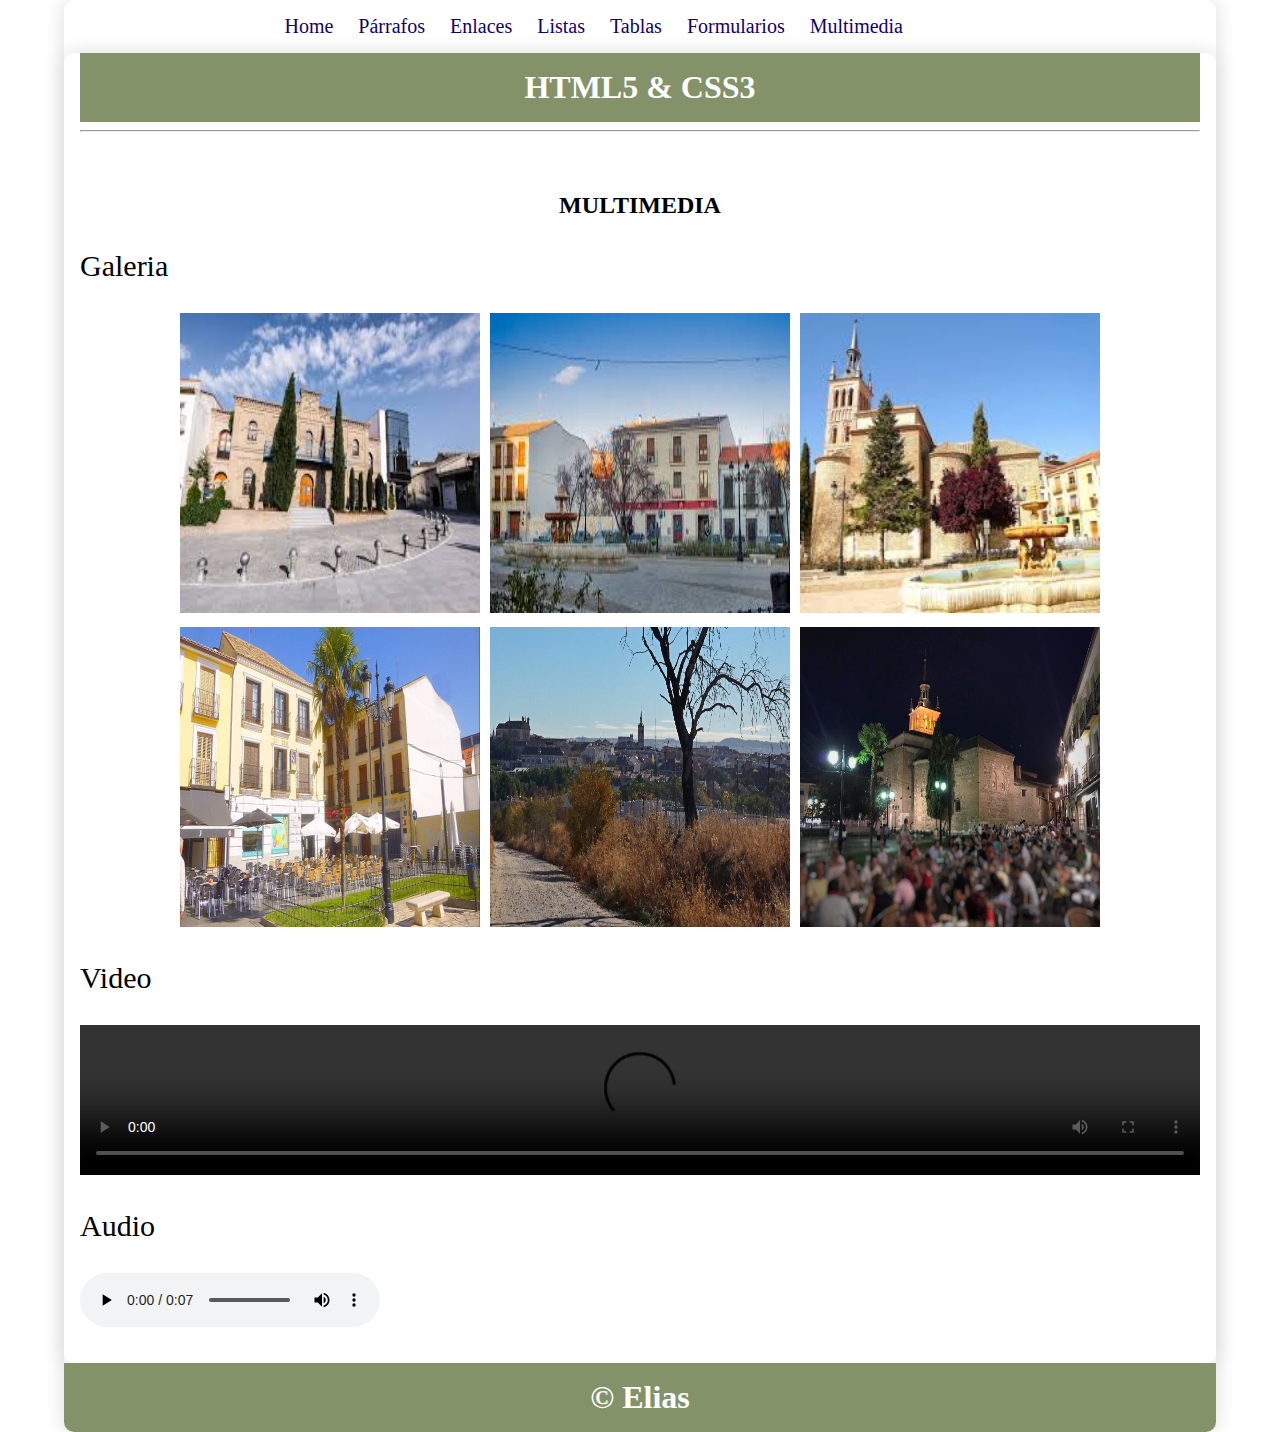
==== multimedia.html @ b9923ed1 "PrimerCommit" ====
<!DOCTYPE html>
<html lang="en">

<head>
    <meta charset="UTF-8">
    <meta name="viewport" content="width=device-width, initial-scale=1.0">
    <title>Curso HTML5-CSS3</title>
    <link rel="stylesheet" href="css/style.css">
</head>

<body>
    <div class="container shadow">
        <header>
            <div class="row align-items-center">

                <div class="col-9">
                    <span id="btnmenu" onclick="opendrawer()">&#9776;</span>
                    <nav id="menu">
                        <ul class="text-right">
                            <li>
                                <a href="index.html">
                                    Home
                                </a>
                            </li>
                            <li>
                                <a href="parrafos.html">
                                    Párrafos
                                </a>
                            </li>
                            <li>
                                <a href="enlaces.html">
                                    Enlaces
                                </a>
                            </li>
                            <li>
                                <a href="listas.html">
                                    Listas
                                </a>
                            </li>
                            <li>
                                <a href="tablas.html">
                                    Tablas
                                </a>
                            </li>
                            <li>
                                <a href="formularios.html">
                                    Formularios
                                </a>
                            </li>
                            <li>
                                <a href="multimedia.html">
                                    Multimedia
                                </a>
                            </li>
                        </ul>
                    </nav>
                </div>
            </div>


        </header>
        <main class="shadow">
            <div class="px-3">
                <h1 class="text-center bg-azul-o text-white py-3">HTML5 & CSS3</h1>
            </div>
            <div class="px-3">
                <hr>
            </div>
            <div class="p-3">
                <div id="multimedia" class="py-3">
                    <h2 class="text-center">MULTIMEDIA</h2>

                    <p style="font-size: 30px;"> Galeria</p>
                    <div class="contenedor">

                        <div><img src="img/illescas.1.jpg" alt="Imagen 1" class="imagen"></div>
                        <div><img src="img/illescas.2.jpg" alt="Imagen 2" class="imagen"></div>
                        <div><img src="img/illescas3.jpg" alt="Imagen 3" class="imagen"></div>
                        <div><img src="img/illescas4.jpg" alt="Imagen 4" class="imagen"></div>
                        <div><img src="img/illescas5.jpg" alt="Imagen 5" class="imagen"></div>
                        <div><img src="img/illescas6.jpg" alt="Imagen 6" class="imagen"></div>

                    </div>

                    <p style="font-size: 30px;">Video</p>

                    <video controls width="100%">
                        
                        <source src="img/VIDEO TURISMO ILLESCAS.mp4" type="video/mp4">

                    </video>

                    <p style="font-size: 30px;">Audio</p>

                    <audio controls>

                        <source src="img/Grabación (4).m4a" type="audio/mpeg">

                    </audio>


                </div>
            </div>

        </main>
        <footer>
            <h1 class="bg-azul-o text-center text-white py-3">&copy; Elias</h1>
        </footer>
    </div>
    <script>
        function opendrawer() {
            document.getElementById('menu').style.display = 'block';
            document.getElementById('menu').style.witdh = '100%';
        }
    </script>
</body>

</html>
---- css/style.css ----
body {
    margin: 0;
}

* {
    box-sizing: border-box;
    color: rgb(0, 0, 0);
}

/* For desktop: */
.container {
    width: 90%;
    margin: 0 auto;
}
/* For mobile: */
@media screen and (max-width: 1000px) {
    .container {
        width: 100%;
    }
}
/* For desktop: */
.row {
    display: flex;
    justify-content: space-between;
    align-items: center;
}
/* For mobile: */
@media screen and (max-width: 1000px) {
    .row {
        flex-wrap: wrap;
    }
}

.justify-content-between {
    justify-content: space-between;
}

.align-items-center {
    align-items: center;
}

/* For desktop: */
.col-1 {
    width: 8.33%;
}

.col-2 {
    width: 16.66%;
}

.col-3 {
    width: 25%;
}

.col-4 {
    width: 33.33%;
}

.col-5 {
    width: 41.66%;
}

.col-6 {
    width: 50%;
}

.col-7 {
    width: 58.33%;
}

.col-8 {
    width: 66.66%;
}

.col-9 {
    width: 75%;
}

.col-10 {
    width: 83.33%;
}

.col-11 {
    width: 91.66%;
}

.col-12 {
    width: 100%;
}

/* For mobile: */
@media only screen and (max-width: 1000px) {
    [class*="col-"] {
        width: 100%;
    }
}

/* For desktop: */
[class*="col-"] {
    padding: 15px;
}

.shadow {
    box-shadow: 0 0 20px gainsboro;
    border-radius: 10px;
}
nav ul{
    padding: 0;
    margin: 0;
    list-style-type: none;
}

nav li {
    display: inline;
    padding: 10px;
    font-size: 20px;
}
/* For mobile: */
@media screen and (max-width: 1000px) {
    nav li {
        display: flex;
        justify-content: center;
        font-size: 30px;
    }
    nav ul {
        background-color: rgb(243, 251, 254);
    }
}

nav li a {
    color: rgb(18, 0, 110);
}

nav li:hover {
    background-color:  rgb(225, 245, 253);
}

.text-right{
    text-align: right;
}

a {
    text-decoration: none;
}
.text-center {
    text-align: center;
}
.py-3 {
    padding: 16px 0;
}
.px-3 {
    padding: 0 16px;
}
.p-3 {
    padding: 16px;
}

.bg-azul-o {
    background-color: rgb(132, 146, 106);
}
.bg-azul-c {
    background-color: rgb(205, 207, 204);
}
.bg-orange {
    background-color: orange;
}
.text-white {
    color: white;
}
.text-red {
    color: red;
    font-size: 30px;
    background-color: cyan;
}
footer h1 {
    border-bottom-left-radius: 10px;
}
footer h1 {
    border-bottom-right-radius: 10px;
}

h1 {
    margin: 0;
}

#btnmenu {
    font-size: 40px;
    display: none;
}
/* For mobile: */
@media screen and (max-width: 1000px) {
    #btnmenu {
        display: inline;
    }
    #menu{
        display: none;
    }
}
@media screen and (max-width: 1600px) and (min-width: 1000px)  {
    #menu{
        display: block;
    }
}

.etiqueta{

    color:black;
    font-weight: bold;
    font-size: 28px;

    
}

#enlaces a{
  
    color:rgb(239,184,42);
    text-decoration:underline;
    font-size:22px;
}

#listas .customdes li {
    list-style-type: square;
}

#listas .customdes li li {
    list-style-type: disc;
}

#listas .customdes li li li {
    list-style-type: circle;
}

#listas .customord li {
    list-style-type: upper-alpha;
}

#listas .customord li li {
    list-style-type: upper-roman;
}

#listas .customord li li li {
    list-style-type: numeric;
}

#listas .icono li {
    list-style-image: url('/img/icons8-archivo-16.png');
}

#listas .icono li li {
    list-style-image: none;
}

#listas .icono li li li {
    list-style-image: none;
}

.listadefcustom {
    font-size: 20px;
}
.striped tr:nth-child(odd) {
    background-color:rgb(226,241,251);
    }
    .striped tr:nth-child(even) {
    background-color:rgb(76,194,252);
    }
    .tablafc th {
        background-color: rgb(54, 38, 135);
        color: white;
    }
    .lm {
        background-color: #64b4ef;

        
    }

    .horario {

        width: 50%;
        margin: auto;
        text-align: center;
    }
    .lmsg{
        color: black;
        background-color: #64b4ef;
    }
    
    .ende{
        color: black;
        background-color: #98db98;
    }
    
    .prog{
        color: black;
        background-color: #d2d36c;
    }
    
    .pimd{
        color: black;
        background-color: #bc7877;
    }
    
    .dasp{
        color: black;
        background-color: #ffa264;
    }
    
    .bdd{
        color: black;
        background-color: #65aa97;
    }
    
    .ipcg{
        color: black;
        background-color: #01df00;
    }
    
    .sasp{
        color: black;
        background-color: #d0d2ff;
    }
    
    .sisi{
        color: black;
        background-color: #0080ff;
    }
    
    .ipe{
        color: black;
        background-color: #eff0c8;
    }
    .w80 {
        width: 80%;
        margin: 0 auto;
    }
    .tfc th {
        background-color: rgb(2, 1, 66);
        color: azure;
    }
.formlogin {
    float: left;
    width: 50%;
}
.formregister {
    float: right;
    width: 50%;
}
.cb {
    clear: both;
}
.formhtml5 {
    width: 50%;
    margin: 0 auto;
    background-color: rgb(232, 244, 247);
}
.formhtml5 legend {
    background-color: rgb(35, 35, 58);
    color: white;
    font-size: 22px;
}
.formhtml5 label {
    background-color: rgb(44,46,42);
    color: rgb(239,184,42);
    font-size: 16px;
}
.btn {
    border: 0;
    padding: 10px 30px;
    border-radius: 8px;
    font-size: 20px;
}
.btn-red {
    background-color: rgb(149,205,240);
    color: white;
}
.btn-green {
    background-color: rgb(149,205,240);
    color:white;
}

.imagen {
    width: 300px;
    height: 300px;
}

.contenedor {
    display: flex; 
    justify-content: space-around; 
    flex-wrap: wrap;
    justify-content: center; 
    gap: 10px;
}
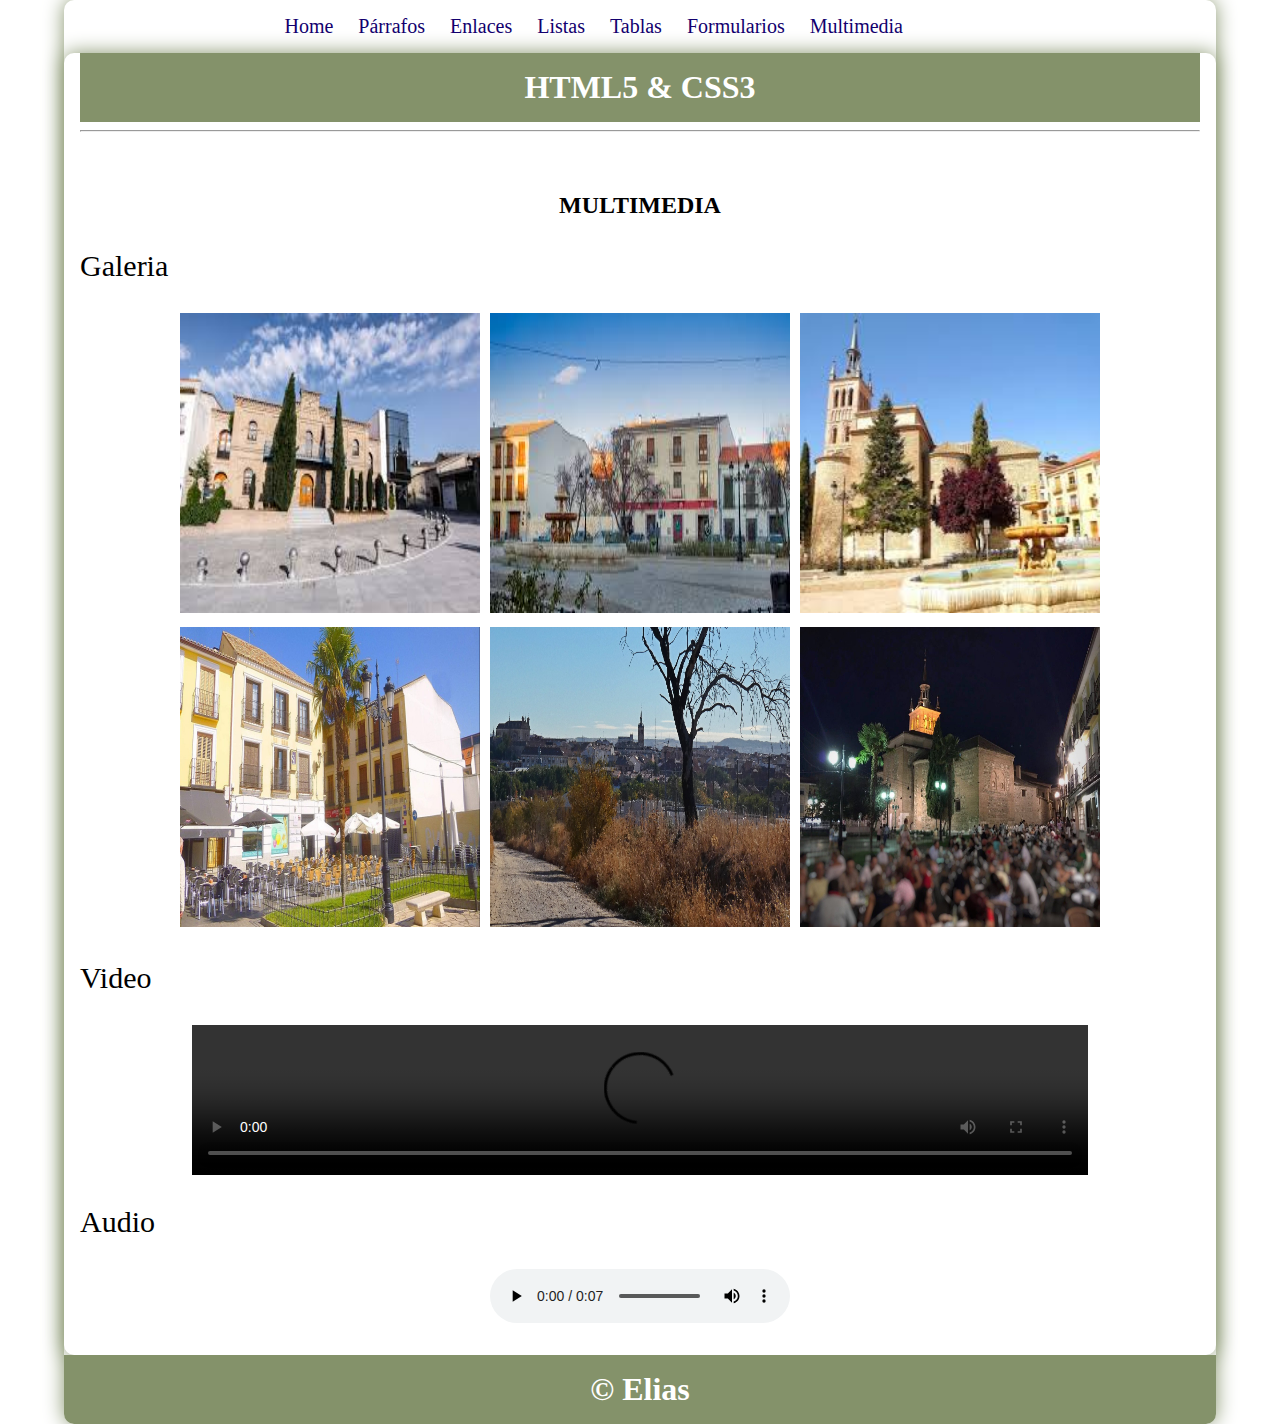
==== commit 1d4851e7: "Tercer Commit" ====
--- a/multimedia.html
+++ b/multimedia.html
@@ -84,7 +84,7 @@
 
                     <p style="font-size: 30px;">Video</p>
 
-                    <video controls width="100%">
+                    <video controls width="80%">
                         
                         <source src="img/VIDEO TURISMO ILLESCAS.mp4" type="video/mp4">
 
--- a/css/style.css
+++ b/css/style.css
@@ -10,7 +10,7 @@
 /* For desktop: */
 .container {
     width: 90%;
-    margin: 0 auto;
+    margin: 0 auto; 
 }
 /* For mobile: */
 @media screen and (max-width: 1000px) {
@@ -101,7 +101,7 @@
 }
 
 .shadow {
-    box-shadow: 0 0 20px gainsboro;
+    box-shadow: 0 0 20px rgb(132, 146, 106);
     border-radius: 10px;
 }
 nav ul{
@@ -159,7 +159,7 @@
     background-color: rgb(132, 146, 106);
 }
 .bg-azul-c {
-    background-color: rgb(205, 207, 204);
+    background-color: rgb(252, 255, 251);
 }
 .bg-orange {
     background-color: orange;
@@ -243,7 +243,7 @@
 }
 
 #listas .icono li {
-    list-style-image: url('/img/icons8-archivo-16.png');
+    list-style-image: url('../img/icons8-archivo-16.png');
 }
 
 #listas .icono li li {
@@ -389,3 +389,13 @@
     justify-content: center; 
     gap: 10px;
 }
+
+video {
+    display:block;
+    margin: 0 auto;
+}
+
+audio {
+    display: block;
+    margin: 0 auto;
+}
